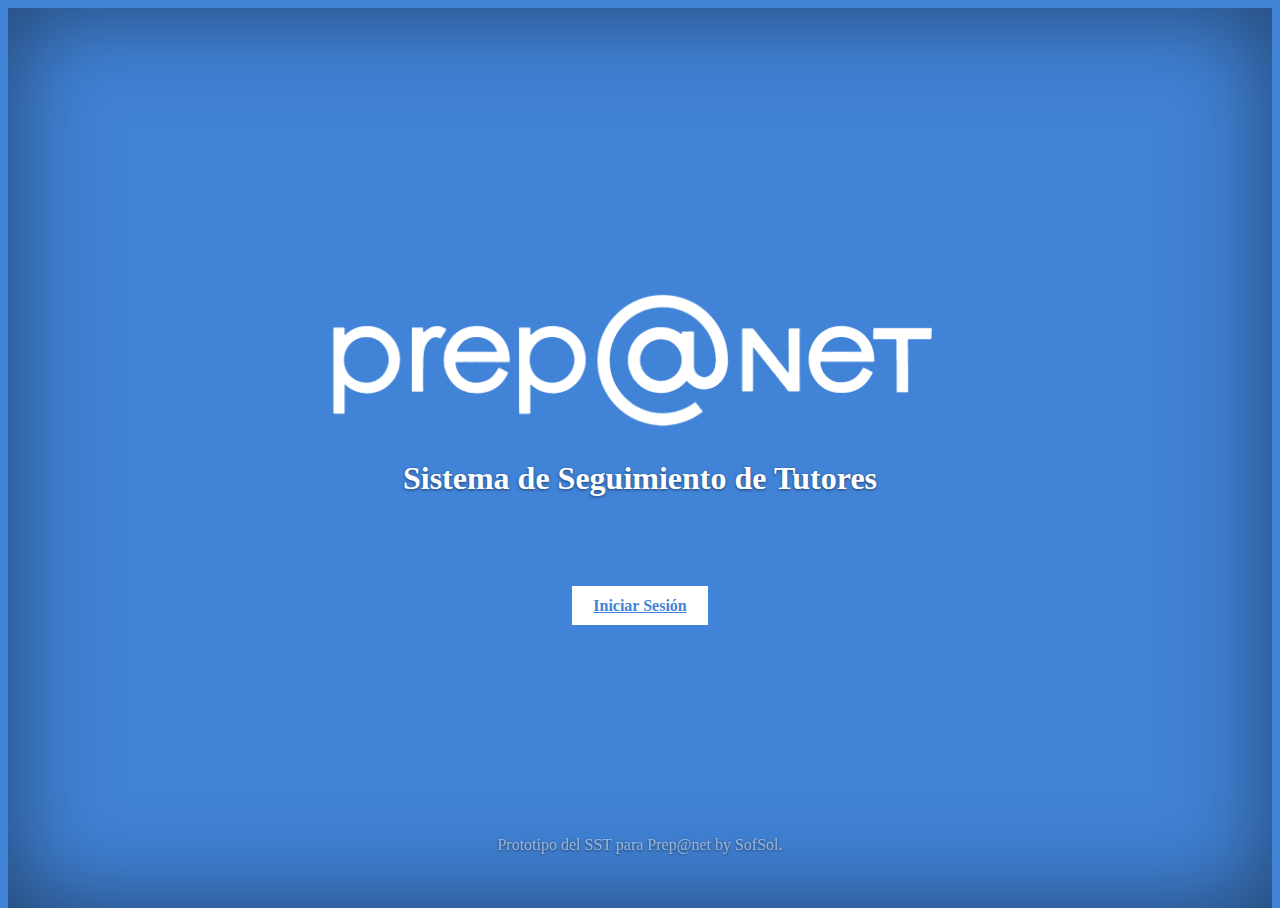
==== index.html @ 2b8a9a45 "Adds login view" ====
<!DOCTYPE html>
<html lang="en">
  <head>
    <meta charset="utf-8">
    <meta http-equiv="X-UA-Compatible" content="IE=edge">
    <meta name="viewport" content="width=device-width, initial-scale=1">
    <!-- The above 3 meta tags *must* come first in the head; any other head content must come *after* these tags -->
    <meta name="description" content="">
    <meta name="author" content="">
    <link rel="icon" href="../../favicon.ico">

    <title>Sistema de Seguimiento de Tutores</title>

    <!-- Bootstrap core CSS -->
    <link href="bootstrap/css/bootstrap.min.css" rel="stylesheet">


    <!-- Custom styles for this template -->
    <link href="bootstrap/css/cover.css" rel="stylesheet">

  </head>

  <body>

    <div class="site-wrapper">
      <div class="site-wrapper-inner">
        <div class="cover-container">
          <div class="inner cover">
          <img class="logo-cover" src="images/logo_bw.png" alt="Logo de Prepanet" />
            <h1 class="cover-heading">Sistema de Seguimiento de Tutores</h1>
              <a href="login.html" class="btn btn-lg btn-default">Iniciar Sesión</a>
            </p>
          </div>
          <div class="mastfoot">
            <div class="inner">
              <p>Prototipo del SST para Prep@net by SofSol.</p>
            </div>
          </div>
        </div>
      </div>
    </div>

    <!-- Bootstrap core JavaScript
    ================================================== -->
    <!-- Placed at the end of the document so the pages load faster -->
    <script src="https://ajax.googleapis.com/ajax/libs/jquery/1.11.3/jquery.min.js"></script>
    <script>window.jQuery || document.write('<script src="../../assets/js/vendor/jquery.min.js"><\/script>')</script>
    <script src="../../dist/js/bootstrap.min.js"></script>
    <!-- IE10 viewport hack for Surface/desktop Windows 8 bug -->
    <script src="../../assets/js/ie10-viewport-bug-workaround.js"></script>
  </body>
</html>
---- bootstrap/css/cover.css ----
/*
 * Globals
 */

/* Links */
a,
a:focus,
a:hover {
  color: #fff;
}

/* Custom default button */
.btn-default,
.btn-default:hover,
.btn-default:focus {
  color: #4183D7;
  text-shadow: none; /* Prevent inheritence from `body` */
  background-color: #fff;
  border: 1px solid #fff;
}


/*
 * Base structure
 */

html,
body {
  height: 100%;
  background-color: #4183D7;
}
body {
  color: #fff;
  text-align: center;
  text-shadow: 0 1px 3px rgba(0,0,0,.5);
}

/* Extra markup and styles for table-esque vertical and horizontal centering */
.site-wrapper {
  display: table;
  width: 100%;
  height: 100%; /* For at least Firefox */
  min-height: 100%;
  -webkit-box-shadow: inset 0 0 100px rgba(0,0,0,.5);
          box-shadow: inset 0 0 100px rgba(0,0,0,.5);
}
.site-wrapper-inner {
  display: table-cell;
  vertical-align: top;
}
.cover-container {
  margin-right: auto;
  margin-left: auto;
}

/* Padding for spacing */
.inner {
  padding: 30px;
}


/*
 * Header
 */
.masthead-brand {
  margin-top: 10px;
  margin-bottom: 10px;
}

.cover-heading {
  margin-bottom: 100px;
}

.logo-cover{
  width: 100%;
}

.masthead-nav > li {
  display: inline-block;
}
.masthead-nav > li + li {
  margin-left: 20px;
}
.masthead-nav > li > a {
  padding-right: 0;
  padding-left: 0;
  font-size: 16px;
  font-weight: bold;
  color: #fff; /* IE8 proofing */
  color: rgba(255,255,255,.75);
  border-bottom: 2px solid transparent;
}
.masthead-nav > li > a:hover,
.masthead-nav > li > a:focus {
  background-color: transparent;
  border-bottom-color: #a9a9a9;
  border-bottom-color: rgba(255,255,255,.25);
}
.masthead-nav > .active > a,
.masthead-nav > .active > a:hover,
.masthead-nav > .active > a:focus {
  color: #fff;
  border-bottom-color: #fff;
}

@media (min-width: 768px) {
  .masthead-brand {
    float: left;
  }
  .masthead-nav {
    float: right;
  }
}


/*
 * Cover
 */

.cover {
  padding: 0 20px;
}
.cover .btn-lg {
  padding: 10px 20px;
  font-weight: bold;
}


/*
 * Footer
 */

.mastfoot {
  color: #999; /* IE8 proofing */
  color: rgba(255,255,255,.5);
}


/*
 * Affix and center
 */

@media (min-width: 768px) {
  /* Pull out the header and footer */
  .masthead {
    position: fixed;
    top: 0;
  }
  .mastfoot {
    position: fixed;
    bottom: 0;
  }
  /* Start the vertical centering */
  .site-wrapper-inner {
    vertical-align: middle;
  }
  /* Handle the widths */
  .masthead,
  .mastfoot,
  .cover-container {
    width: 100%; /* Must be percentage or pixels for horizontal alignment */
  }
}

@media (min-width: 992px) {
  .masthead,
  .mastfoot,
  .cover-container {
    width: 700px;
  }
}
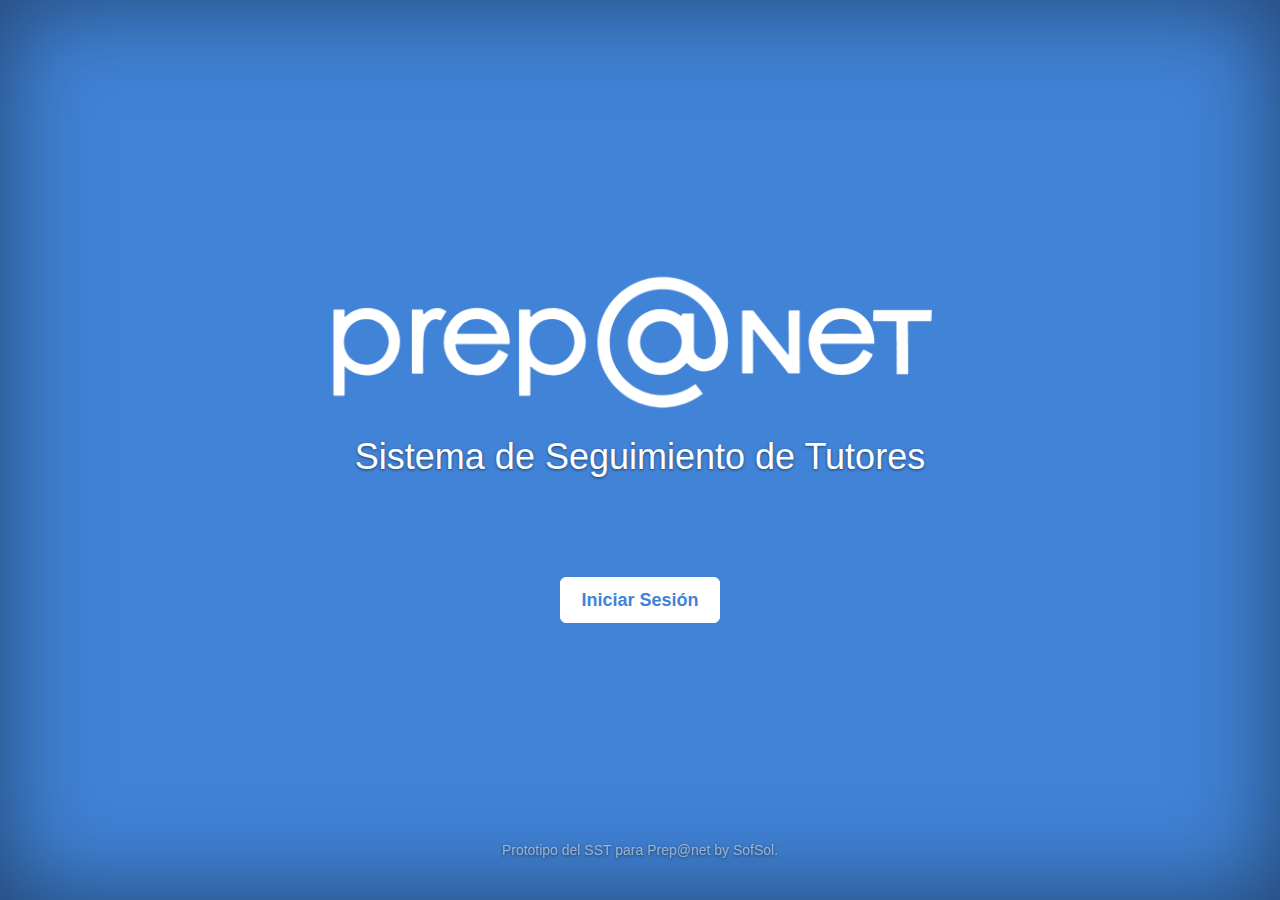
==== commit e1697bff: "Adds lib folder and bootstrap-select" ====
--- a/index.html
+++ b/index.html
@@ -13,11 +13,11 @@
     <title>Sistema de Seguimiento de Tutores</title>
 
     <!-- Bootstrap core CSS -->
-    <link href="bootstrap/css/bootstrap.min.css" rel="stylesheet">
+    <link href="lib/bootstrap/css/bootstrap.min.css" rel="stylesheet">
 
 
     <!-- Custom styles for this template -->
-    <link href="bootstrap/css/cover.css" rel="stylesheet">
+    <link href="lib/bootstrap/css/cover.css" rel="stylesheet">
 
   </head>
 
@@ -46,8 +46,6 @@
     <!-- Placed at the end of the document so the pages load faster -->
     <script src="https://ajax.googleapis.com/ajax/libs/jquery/1.11.3/jquery.min.js"></script>
     <script>window.jQuery || document.write('<script src="../../assets/js/vendor/jquery.min.js"><\/script>')</script>
-    <script src="../../dist/js/bootstrap.min.js"></script>
-    <!-- IE10 viewport hack for Surface/desktop Windows 8 bug -->
-    <script src="../../assets/js/ie10-viewport-bug-workaround.js"></script>
+    <script src="lib/bootstrap/js/bootstrap.min.js"></script>
   </body>
 </html>
--- a/lib/bootstrap/css/cover.css
+++ b/lib/bootstrap/css/cover.css
@@ -0,0 +1,171 @@
+/*
+ * Globals
+ */
+
+/* Links */
+a,
+a:focus,
+a:hover {
+  color: #fff;
+}
+
+/* Custom default button */
+.btn-default,
+.btn-default:hover,
+.btn-default:focus {
+  color: #4183D7;
+  text-shadow: none; /* Prevent inheritence from `body` */
+  background-color: #fff;
+  border: 1px solid #fff;
+}
+
+
+/*
+ * Base structure
+ */
+
+html,
+body {
+  height: 100%;
+  background-color: #4183D7;
+}
+body {
+  color: #fff;
+  text-align: center;
+  text-shadow: 0 1px 3px rgba(0,0,0,.5);
+}
+
+/* Extra markup and styles for table-esque vertical and horizontal centering */
+.site-wrapper {
+  display: table;
+  width: 100%;
+  height: 100%; /* For at least Firefox */
+  min-height: 100%;
+  -webkit-box-shadow: inset 0 0 100px rgba(0,0,0,.5);
+          box-shadow: inset 0 0 100px rgba(0,0,0,.5);
+}
+.site-wrapper-inner {
+  display: table-cell;
+  vertical-align: top;
+}
+.cover-container {
+  margin-right: auto;
+  margin-left: auto;
+}
+
+/* Padding for spacing */
+.inner {
+  padding: 30px;
+}
+
+
+/*
+ * Header
+ */
+.masthead-brand {
+  margin-top: 10px;
+  margin-bottom: 10px;
+}
+
+.cover-heading {
+  margin-bottom: 100px;
+}
+
+.logo-cover{
+  width: 100%;
+}
+
+.masthead-nav > li {
+  display: inline-block;
+}
+.masthead-nav > li + li {
+  margin-left: 20px;
+}
+.masthead-nav > li > a {
+  padding-right: 0;
+  padding-left: 0;
+  font-size: 16px;
+  font-weight: bold;
+  color: #fff; /* IE8 proofing */
+  color: rgba(255,255,255,.75);
+  border-bottom: 2px solid transparent;
+}
+.masthead-nav > li > a:hover,
+.masthead-nav > li > a:focus {
+  background-color: transparent;
+  border-bottom-color: #a9a9a9;
+  border-bottom-color: rgba(255,255,255,.25);
+}
+.masthead-nav > .active > a,
+.masthead-nav > .active > a:hover,
+.masthead-nav > .active > a:focus {
+  color: #fff;
+  border-bottom-color: #fff;
+}
+
+@media (min-width: 768px) {
+  .masthead-brand {
+    float: left;
+  }
+  .masthead-nav {
+    float: right;
+  }
+}
+
+
+/*
+ * Cover
+ */
+
+.cover {
+  padding: 0 20px;
+}
+.cover .btn-lg {
+  padding: 10px 20px;
+  font-weight: bold;
+}
+
+
+/*
+ * Footer
+ */
+
+.mastfoot {
+  color: #999; /* IE8 proofing */
+  color: rgba(255,255,255,.5);
+}
+
+
+/*
+ * Affix and center
+ */
+
+@media (min-width: 768px) {
+  /* Pull out the header and footer */
+  .masthead {
+    position: fixed;
+    top: 0;
+  }
+  .mastfoot {
+    position: fixed;
+    bottom: 0;
+  }
+  /* Start the vertical centering */
+  .site-wrapper-inner {
+    vertical-align: middle;
+  }
+  /* Handle the widths */
+  .masthead,
+  .mastfoot,
+  .cover-container {
+    width: 100%; /* Must be percentage or pixels for horizontal alignment */
+  }
+}
+
+@media (min-width: 992px) {
+  .masthead,
+  .mastfoot,
+  .cover-container {
+    width: 700px;
+  }
+}
